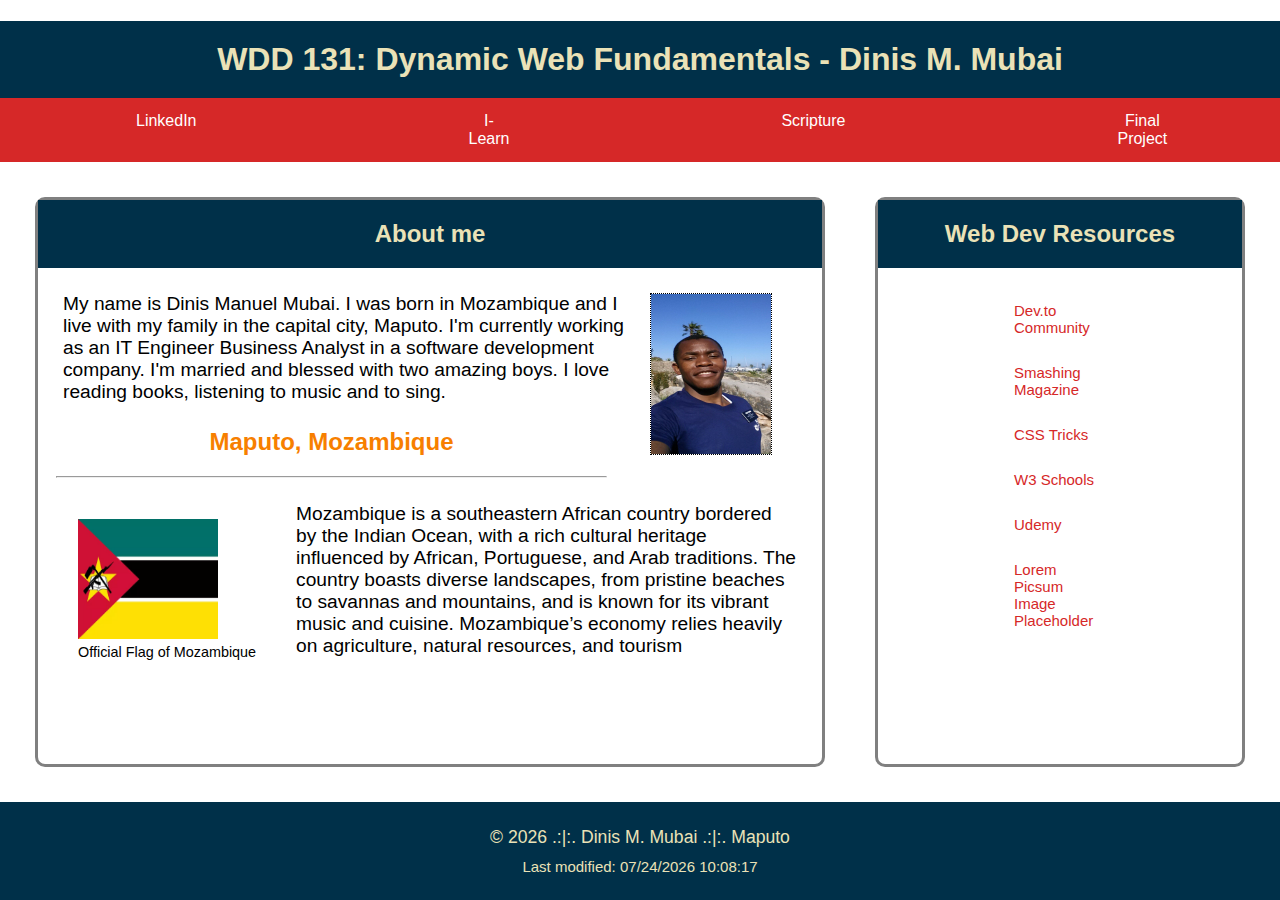
==== index.html @ c6e7e480 "first commit" ====
<!doctype html>
<html lang="en">
    <head>
        <meta charset="utf-8">
        <meta name="description" content="WDD 131 - Dynamic Web Fundamentals, Dinis Manuel Mubai, about me, country flag">
        <meta http-equiv="X-UA-Compatible" content="IE=edge">
        <meta name="author" content="Dinis Mubai">
        <meta name="viewport" content="width=device-width, initial-scale=1, maximum-scale=1">
        <title>WDD 131 - Dynamic Web Fundamentals - Dinis Manuel Mubai</title>

        <link href="styles/base.css" rel="stylesheet">
    </head>

    <body>
        <header>
            <h1 id="toph1">WDD 131: Dynamic Web Fundamentals - Dinis M. Mubai</h1>
            <nav id="navbar">
                <ul>
                    <li><a href="https://www.linkedin.com/">LinkedIn</a></li>
                    <li><a href="https://byui.instructure.com/">I-Learn</a></li>
                    <li><a href="https://www.churchofjesuschrist.org/study/scriptures/bofm/alma/37?lang=eng">Scripture</a></li>
                    <li><a href="#">Final Project</a></li>
                  </ul>
            </nav>
        
        </header>

        <main>
            <section class="card">
                    <h2 class="toph2">About me</h2>
                    <p><img id="photo" src="images/photo.jpg" width="120" height="160">
                        My name is Dinis Manuel Mubai. I was born in Mozambique
                        and I live with my family in the capital city, Maputo. 
                        I'm currently working as an IT Engineer Business Analyst
                        in a software development company. I'm married and blessed 
                        with two amazing boys. I love reading books, listening to
                        music and to sing.
                    </p>
                        
                    <h2 id="divideh2">Maputo, Mozambique</h2>
                    <hr id="line">

                    <p id="flagparagraph">
                        <figure id="image-container">
                        <img id="flag" src="images/flag_of_mozambique.jpg" width="140" height="120">
                        <figcaption>Official Flag of Mozambique</figcaption>
                        </figure>
                        <p>
                            Mozambique is a southeastern African country bordered by the 
                            Indian Ocean, with a rich cultural heritage influenced by African, 
                            Portuguese, and Arab traditions.  
                            The country boasts diverse landscapes, from pristine beaches 
                            to savannas and mountains, and is known for its vibrant music 
                            and cuisine. Mozambique’s economy relies heavily on agriculture, 
                            natural resources, and tourism
                        </p>
                    </p>

            </section>

            <section class="image">
                <h2 class="toph2">Web Dev Resources</h2>

                <ul id="resourceslinksul">
                    <li class="resourceslinksil"><a class="resources-ancor" href="#">Dev.to Community</a></li>
                    <li class="resourceslinksil"><a class="resources-ancor" href="#">Smashing Magazine</a></li>
                    <li class="resourceslinksil"><a class="resources-ancor" href="#">CSS Tricks</a></li>
                    <li class="resourceslinksil"><a class="resources-ancor" href="#">W3 Schools</a></li>
                    <li class="resourceslinksil"><a class="resources-ancor" href="#">Udemy</a></li>
                    <li class="resourceslinksil"><a class="resources-ancor" href="#">Lorem Picsum Image Placeholder</a></li>
                </ul>
                
            </section> 
        </main>

        <footer class="footer">
            <p class="copyright">&copy; <span id="year"></span> .:|:. Dinis M. Mubai .:|:. Maputo</p>
            <p class="lastupdate">Last modified: <span id="lastmodified"></span></p>
            <script src="scripts/getdates.js"></script>
            <script src="scripts/getdates.js"></script>
        </footer>
        
    </body>

</html>
---- styles/base.css ----
/*@import url('https://fonts.googleapis.com/css2?family=Open+Sans:ital,wght@0,300;1,300&family=Quicksand:wght@300&display=swap');
@import url('https://fonts.googleapis.com/css2?family=Open+Sans:ital,wght@0,300;1,300&family=Oswald:wght@300&family=Quicksand:wght@300&display=swap');*/

body{
    display: flex;
    flex-direction: column;
    min-height: 100vh;
    margin: 0;
}

main{
    flex: 1;
    display: grid;
    grid-template-columns: 2fr 1fr; 
    grid-template-rows: 2fr;
    margin: 10px;
}

#navbar{
    margin-top: -22px;
    font-family: 'Lucida Sans', 'Lucida Sans Regular', 'Lucida Grande', 'Lucida Sans Unicode', Geneva, Verdana, sans-serif;
}

ul{
    list-style-type: none;
    margin: 0;
    padding: 0;
    overflow: hidden;
    background-color: #d62828;
}

li{
    float: left;
}

li a{
    display: block;
    color: white;
    text-align: center;
    padding: 14px 136px;
    text-decoration: none;
}

li a:hover{
    background-color: #fcbf49;
}

#toph1{
    text-align: center;
    background-color: #003049;
    padding: 20px;
    font-family: 'Lucida Sans', 'Lucida Sans Regular', 'Lucida Grande', 'Lucida Sans Unicode', Geneva, Verdana, sans-serif;
    color: #eae2b7;
}


.card {
    grid-column: 1;
    grid-row: 1;
    border-style: solid;
    border-color: gray;
    border-radius: 10px;
    margin: 25px;
  }

  .image {
    grid-column: 2;
    grid-row: 1;
    border-style: solid;
    border-color: gray;
    border-radius: 10px;
    margin: 25px;
  }

  .toph2{
    text-align: center;
    background-color: #003049;
    color: #eae2b7;
    padding: 20px;
    margin-top: 0%;
    font-family: 'Lucida Sans', 'Lucida Sans Regular', 'Lucida Grande', 'Lucida Sans Unicode', Geneva, Verdana, sans-serif;
  }

  #photo {
    float: right;
    border: 1px dotted black;
    margin: 0px 25px 25px 25px;
    display: flex;
    flex-direction: column;
  }

  /*#flag {
    float: left;
    border: 1px dotted black;
    margin: 0px 5px 5px 5px;
  }*/

  p{
    margin: 25px;
    font-size: 1.2rem;
    font-family: 'Lucida Sans', 'Lucida Sans Regular', 'Lucida Grande', 'Lucida Sans Unicode', Geneva, Verdana, sans-serif;
  }

  #line{
    width: 70%;
  }

  #divideh2{
    text-align: center;
  }

  #image-container{
    display: flex;
    float: left;
    flex-direction: column;
  }

  figcaption{
    margin-top: 5px;
    font-size: 0.9rem;
    font-family: 'Lucida Sans', 'Lucida Sans Regular', 'Lucida Grande', 'Lucida Sans Unicode', Geneva, Verdana, sans-serif;
  }

  #flagparagraph{
    margin-right: 0px;
    font-family: 'Lucida Sans', 'Lucida Sans Regular', 'Lucida Grande', 'Lucida Sans Unicode', Geneva, Verdana, sans-serif;
  }

  #resourceslinksil{
    
  }

  .resources-ancor:hover{
    background-color: white;
}

  .resources-ancor{
    color: #d62828;
    text-align: left;
    font-size: 15px;
    font-family: 'Lucida Sans', 'Lucida Sans Regular', 'Lucida Grande', 'Lucida Sans Unicode', Geneva, Verdana, sans-serif;
    
  }

  #resourceslinksul{
    background-color: white;
  }

  .copyright{
    text-align: center;
    font-size: 1.1rem;
    color: #eae2b7;
  }

  .lastupdate{
    margin-top: -15px;
    text-align: center;
    font-size: 15px;
    color: #eae2b7;
    font-family: 'Lucida Sans', 'Lucida Sans Regular', 'Lucida Grande', 'Lucida Sans Unicode', Geneva, Verdana, sans-serif;
  }

  .footer{
    background-color: #003049;
    font-family: 'Lucida Sans', 'Lucida Sans Regular', 'Lucida Grande', 'Lucida Sans Unicode', Geneva, Verdana, sans-serif;
  }

  #divideh2{
    color: #f77f00;
    font-family: 'Lucida Sans', 'Lucida Sans Regular', 'Lucida Grande', 'Lucida Sans Unicode', Geneva, Verdana, sans-serif;
  }

  @media (min-width: 640px){
    nav ul{
        display: flex;
    }
    nav ul li{
        flex: 1 1 100%;
    }
  }
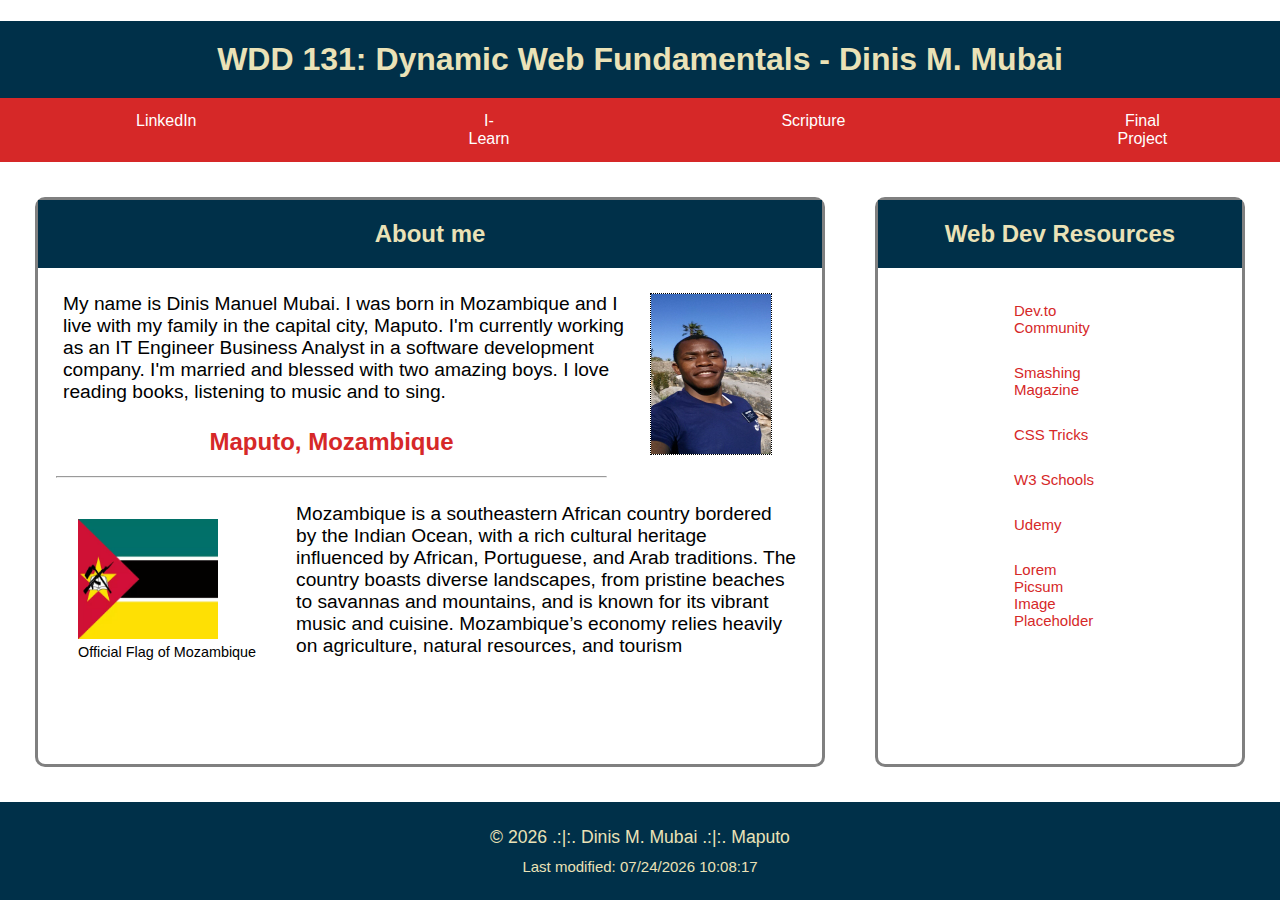
==== commit 2abe24f6: "Fixing contrast" ====
--- a/index.html
+++ b/index.html
@@ -28,7 +28,7 @@
         <main>
             <section class="card">
                     <h2 class="toph2">About me</h2>
-                    <p><img id="photo" src="images/photo.jpg" width="120" height="160">
+                    <p><img id="photo" src="images/photo.jpg" alt="my photo" width="120" height="160">
                         My name is Dinis Manuel Mubai. I was born in Mozambique
                         and I live with my family in the capital city, Maputo. 
                         I'm currently working as an IT Engineer Business Analyst
@@ -40,9 +40,9 @@
                     <h2 id="divideh2">Maputo, Mozambique</h2>
                     <hr id="line">
 
-                    <p id="flagparagraph">
+                    <div id="flagparagraph">
                         <figure id="image-container">
-                        <img id="flag" src="images/flag_of_mozambique.jpg" width="140" height="120">
+                        <img id="flag" src="images/flag_of_mozambique.jpg" alt="flag" width="140" height="120">
                         <figcaption>Official Flag of Mozambique</figcaption>
                         </figure>
                         <p>
@@ -54,7 +54,7 @@
                             and cuisine. Mozambique’s economy relies heavily on agriculture, 
                             natural resources, and tourism
                         </p>
-                    </p>
+                    </div>
 
             </section>
 
--- a/styles/base.css
+++ b/styles/base.css
@@ -166,7 +166,8 @@
   }
 
   #divideh2{
-    color: #f77f00;
+    color: #d62828;
+    /*color: #f77f00;*/
     font-family: 'Lucida Sans', 'Lucida Sans Regular', 'Lucida Grande', 'Lucida Sans Unicode', Geneva, Verdana, sans-serif;
   }
 
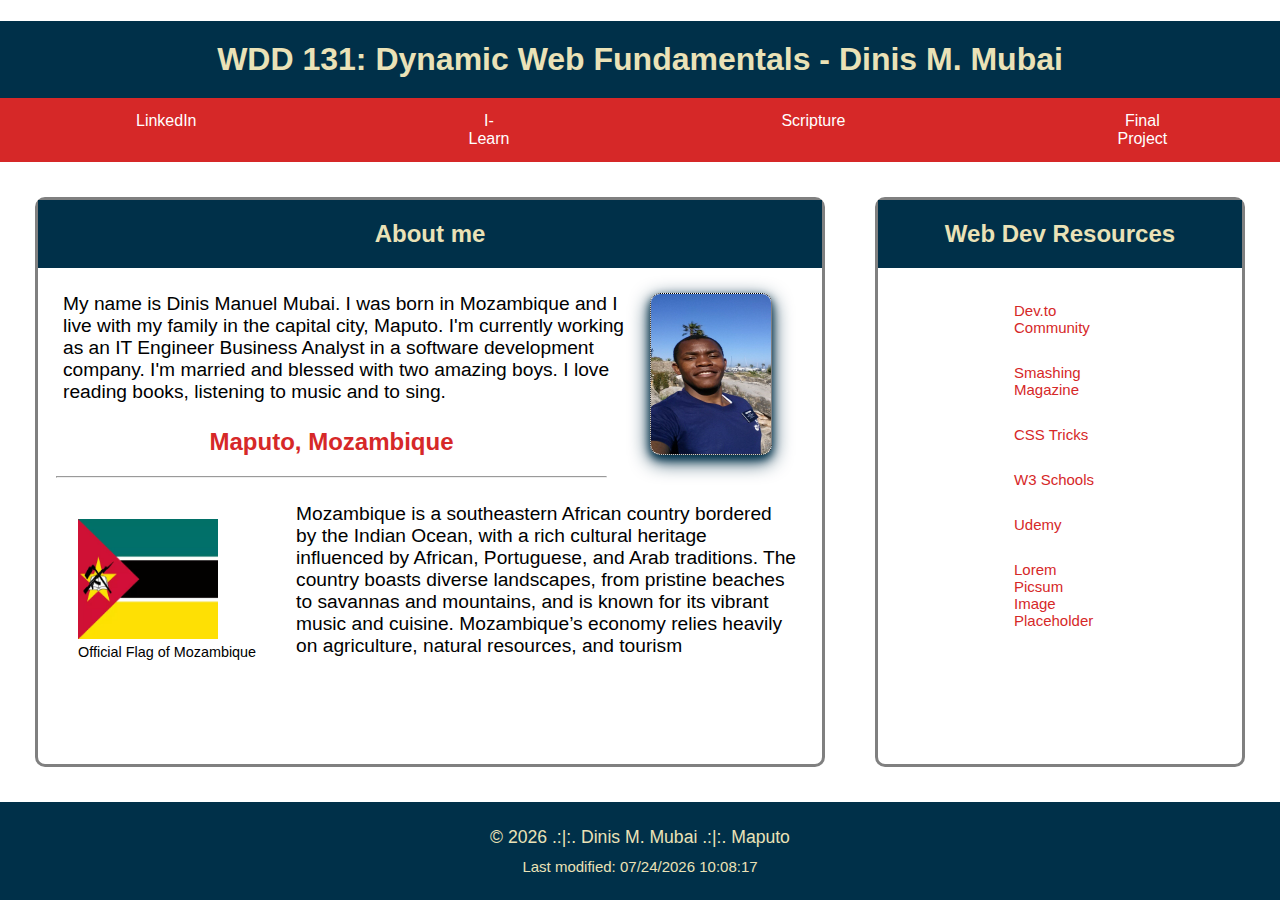
==== commit 374b7e45: "Audit fix" ====
--- a/index.html
+++ b/index.html
@@ -2,11 +2,11 @@
 <html lang="en">
     <head>
         <meta charset="utf-8">
-        <meta name="description" content="WDD 131 - Dynamic Web Fundamentals, Dinis Manuel Mubai, about me, country flag">
+        <meta name="description" content="WDD 131 - Dynamic Web Fundamentals, Dinis Manuel Mubai, Temple images">
         <meta http-equiv="X-UA-Compatible" content="IE=edge">
         <meta name="author" content="Dinis Mubai">
         <meta name="viewport" content="width=device-width, initial-scale=1, maximum-scale=1">
-        <title>WDD 131 - Dynamic Web Fundamentals - Dinis Manuel Mubai</title>
+        <title>Temples Galeery</title>
 
         <link href="styles/base.css" rel="stylesheet">
     </head>
@@ -77,7 +77,6 @@
             <p class="copyright">&copy; <span id="year"></span> .:|:. Dinis M. Mubai .:|:. Maputo</p>
             <p class="lastupdate">Last modified: <span id="lastmodified"></span></p>
             <script src="scripts/getdates.js"></script>
-            <script src="scripts/getdates.js"></script>
         </footer>
         
     </body>
--- a/styles/base.css
+++ b/styles/base.css
@@ -126,8 +126,9 @@
     font-family: 'Lucida Sans', 'Lucida Sans Regular', 'Lucida Grande', 'Lucida Sans Unicode', Geneva, Verdana, sans-serif;
   }
 
-  #resourceslinksil{
-    
+  #photo{
+    border-radius: 10px;
+    box-shadow: 0 4px 8px 0 #003049, 0 6px 20px 0 #003049;
   }
 
   .resources-ancor:hover{
